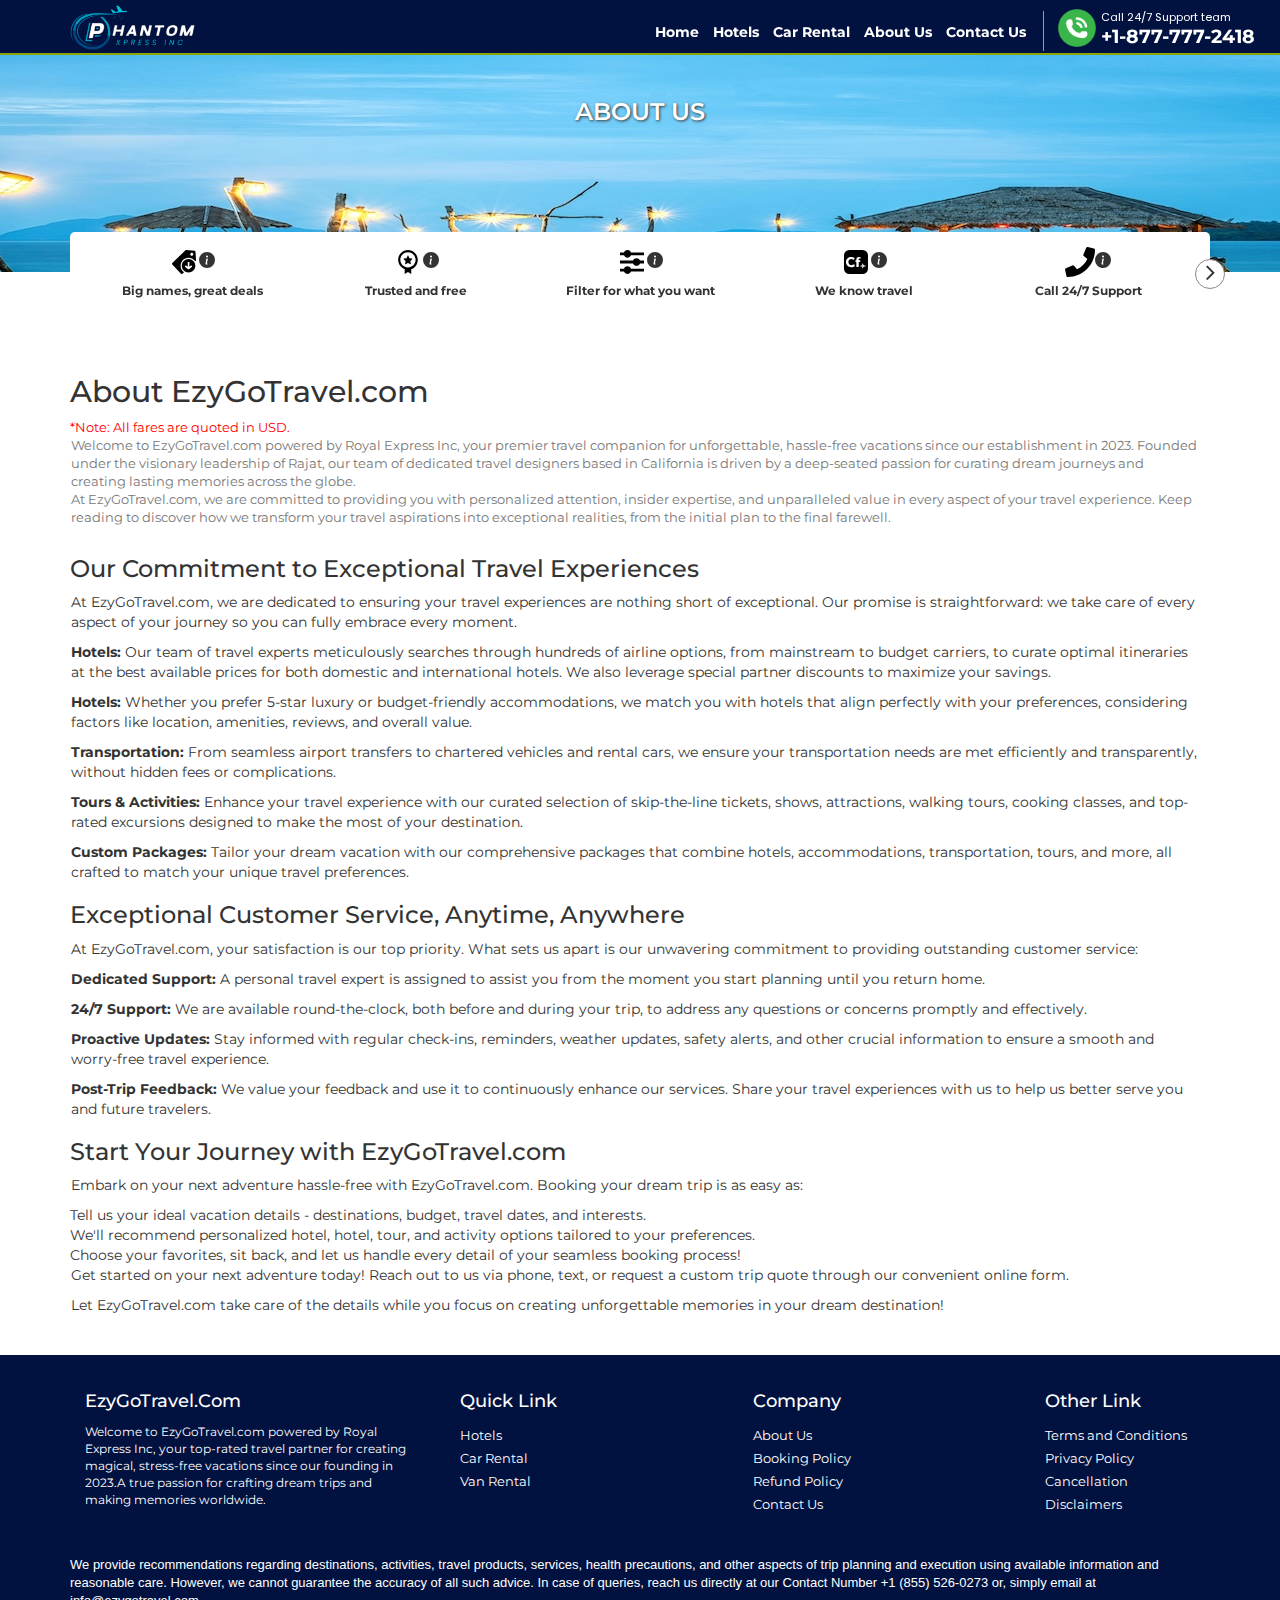
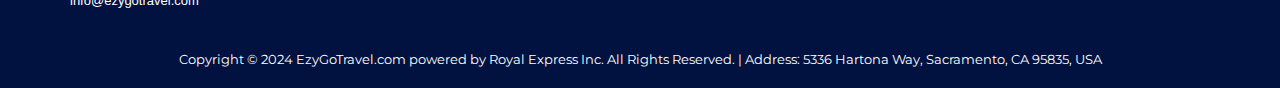
==== about-us.html @ 5467911b "Initial commit" ====
<!DOCTYPE html>
      <html lang="en" class="no-js">
        <head>
         <meta http-equiv="content-type" content="text/html;charset=ISO-8859-1"/>
            <title>About EzyGoTravel.com - Experience Our Story & Meet The Team</title>
            <meta name="keywords" content="EzyGoTravel.com about us, EzyGoTravel.com company story, meet EzyGoTravel.com team, EzyGoTravel.com travel company about">
<meta name="description" content="Learn all about EzyGoTravel.com's founding story and meet the passionate travel experts dedicated to finding you the best deals on hotels, hotels, rental cars, and more.">
<link rel="canonical" href="about-us.html">
            <link rel="manifest" href="resources/js/manifest/manifest.json" />
            <meta charset="utf-8">
            <meta http-equiv="X-UA-Compatible" content="IE=edge">
            <meta name="viewport" content="width=device-width, initial-scale=1, maximum-scale=1">
            <link rel="shortcut icon" href="resources/assets/cff-blue.png" type="image/x-icon" />
            <link rel="stylesheet" href="resources/style/standAlone/css/stylecde6.css%3F55888500.css" />
            <script src="resources/js/latest-jquery-3.6.0.js"></script>
            <script src="resources/js/latest-jquery-ui43d6.js%3Fv=1Dec2021"></script>
            <script src="resources/js/lib/jquery.validate.js"></script> 
            <script src="resources/js/lib/bootstrap.min.js"></script>
            <link href="https://maxcdn.bootstrapcdn.com/font-awesome/4.7.0/css/font-awesome.min.css" rel="stylesheet">
            <link rel="stylesheet" href="resources/style/standAlone/css/slick-theme0ef2.css%3F1Dec2021.css" />
            <script type="text/javascript" src="resources/js/slick_carousel.js"></script>
            <script type="text/javascript">
               $(document).ready(function(){
                   $(".travelerClose").click(function(){
                       $("#personOuter").removeClass("open");
                   })
               	$('.centerslider').slick({
               	  centerMode: true,
               	  centerPadding: '0px',
               	  slidesToShow: 3,
               	  responsive: [
               	    {
               	      breakpoint: 990,
               	      settings: {
               	        arrows: false,
               	        centerMode: true,
               	        centerPadding: '40px',
               	        slidesToShow: 2
               	      }
               	    },
               	    {
               	      breakpoint: 767,
               	      settings: {
               	        arrows: false,
               	        centerMode: true,
               	        centerPadding: '40px',
               	        slidesToShow: 1
               	      }
               	    }
               	  ]
               	});
               });
            </script>
            <script>
               $(document).ready(function() {
               	 $('.mobileMenu').click(function(){
               			$(this).toggleClass('active')
               			$('.menuBox').toggleClass('open')
               			$('.mobile-overlay').show();
               			$('.mobileMenuClose').addClass('active')
               			$('body').toggleClass('open-model')
               		});
               		$('.mobileMenuClose').click(function(){
               			$('.mobileMenu').removeClass('active');
               			$('.menuBox').removeClass('open')
               			$('.mobile-overlay').hide();
               			$('body').removeClass('open-model')
               		});
               	});		
            </script>
            <style> .header-section { background:none; } .review-promotion { display:none; } @media(max-width:1023px){.reviewsBox-slider { top:0;} } </style>
         </head>
         <input type="hidden" value="Normal" id="currentDevice"/>
         <body data-ng-app="Cffhome" class="homepage navbar-new">
            <div data-ng-controller="homeCtrl" class="homeCntr main" id="cffId"  >
               <!--Start : Heading Section-->
               <div class="navigation_block">
                  <script src="resources/js/local-cache.js" ></script>
				  <script>
					$(document).ready(function(){
						document.getElementById('tfnNumber').innerHTML="+1-877-777-2418";
						$("#toll-free-number").val("+1-877-777-2418");
					});
				</script>				 
                  <!--Bottom Call Strip Mobile-->
                  <div class="support-bottom-strip visible-xs">
                     <a href="javascript:void(0);" class="close_call_banner">X</a>
                     <a href="tel:+1-877-777-2418">
                        <span><img src="resources/assets/call-component-header5b71.gif%3Fv1002" /></span>
                        <div class="call-text">Save Time and get our best deals</div>
                        <div class="tele mx_tfn_deal">+1-877-777-2418</div>
                     </a>
                  </div>
                  <!--Start: Navigation-->
                  <div class="cookies-stripdiv hidden-lg hidden-md hidden-sm" style="display:none;">
                     <p>This website uses cookies to ensure you get the best experience. <a href="about-us.html#" id="cookies" target="_blank">Learn More</a> </p>
                     <span class="accept">Accept</span> 
                  </div>
                  <div class="top-callstrip-mobile visible-xs"> 
                     <a href="tel:+1-877-777-2418" id="toll-free-number"><img src="resources/assets/animation-call-white-icon.gif" /> Call Now: <span id='tfnNumber'></span></a>
                  </div>
                  <div class="component-navigation component-navigation-new">
                     <!-- Related profile Start here-->				 
                     <style>
                        .error_text{display:none;}
                        /*.capcha {
                        background: #E3EDFF;
                        color: #0C5DBA;
                        padding: 10px 7px;
                        font-size: 16px;
                        border-radius: 5px;
                        position: relative;
                        font-style: italic;
                        font-weight: 900;
                        letter-spacing: 5px;
                        outline-style: inset;
                        text-align: center;
                        padding-right: 29px;
                        }
                        */
                        .capcha{
                        background: #E3EDFF url(resources/assets/support/capchaimg.jpg) left top no-repeat;
                        color: #000;
                        padding: 10px 7px;
                        font-size: 20px;
                        border-radius: 5px;
                        position: relative;
                        font-style: italic;
                        font-weight: 900;
                        letter-spacing: 5px; 
                        text-align: center;
                        padding-right: 29px;
                        font-family: arial;
                        line-height: 20px;
                        }
                        .refresh-btn {
                        top: 8px;
                        width: 18px;
                        vertical-align: middle;
                        position: absolute;
                        right: 30px;
                        cursor: pointer;
                        z-index: 1;
                        }
                        .refresh-circul {
                        top: 8px;
                        width: 18px;
                        vertical-align: middle;
                        position: absolute;
                        right: 30px;
                        cursor: none;
                        z-index: 1;
                        }
                     </style>
                     <div class="container">
	<div class="row">
	   <div class="col-sm-12 component-header-nav">
		  <nav>
			 <a class="logo-cff pull-left" title="ezygotravel" href="index.html">ezygotravel</a>
			 <div class="navbar-collapse navbar-right" id="myNavbar">
				<!-- profile Menu end-->	
				<ul class="nav navbar-nav text-right hidden-xs">
				   <li class="hide-menu-ipad hidden-md"><a class="all-in-menu" href="index.html" ><strong>Home</strong></a></li>
				   <!--<li class="hide-menu-ipad hidden-md"><a class="all-in-menu" href="flights" ><strong>Hotels</strong></a></li>-->
				   <li class="hide-menu-ipad hidden-md"><a class="all-in-menu" href="hotels.html" ><strong>Hotels</strong></a></li>
				   <li class="hide-menu-ipad hidden-md"><a class="all-in-menu" href="car-rental.html" ><strong>Car Rental</strong></a></li>
				   <!--li class="hide-menu-ipad hidden-md"><a class="all-in-menu" href="contact-us"  ><strong>Customer Support</strong></a></li-->
				   <li class="hide-menu-ipad"><a class="all-in-menu" href="about-us.html" ><strong>About Us</strong></a></li>
				   <li class="hide-menu-ipad hidden-md"><a class="all-in-menu" href="contact-us.html" ><strong>Contact Us</strong></a></li>
				   <li class="seprater">
					  <a class="toll-free-number">
					  <img src="resources/assets/call-component-header5b71.gif%3Fv1002" alt=""  />
					  <span class="headercall_div">
					  <small class="hidden-xs call-us">Call 24/7 Support team</small>
					  <i class="fa fa-phone"></i>
					  <strong><span id="tfnNumber">+1-877-777-2418</span></strong>
					  </span>
					  </a>
				   </li>
				   <li class="hidden-lg hidden-md">
					  <a href="javascript:void(0);" class="mobileMenu"> <span></span> </a>
				   </li>
				</ul>
				<div class="visible-xs pull-right">
				   <a href="javascript:void(0);" class="mobileMenu"> <span></span> </a>
				</div>
				<script>
				   $(document).ready(function() {
					$(".dealClickMobile").click(function(){
					$(".submenuMobileLsit").slideToggle();
					$(this).toggleClass('active')
				   });
					 $(".submenuMobileLsit h4").click(function () {
					$(".submenuMobileLsit ul").slideUp('slow');
					$('.submenuMobileLsit h4').removeClass('active_lavel2');
					if (($(this).next(".submenuMobileLsit ul").css("display")) == "none") {
						$(this).next(".submenuMobileLsit ul").slideDown('slow');
						$(this).addClass('active_lavel2')
					}
					});
					});
				</script>
				<div class="menuBox" id="cffmobmenu">
				   <a href="javascript:void(0);" class="mobileMenu active mobileMenuClose visible-xs"> <span></span> </a>
				   <ul>
					  <ul>
					  <li><a class="all-in-menu" href="index.html"><strong>Home</strong></a></li>
						 <li><a class="all-in-menu" href="flights.html" ><strong>Hotels</strong></a></li>
				   <li><a class="all-in-menu" href="hotels.html" ><strong>Hotels</strong></a></li>
				   <li><a class="all-in-menu" href="car-rental.html" ><strong>Car Rental</strong></a></li>
					  <li><a class="all-in-menu" href="about-us.html"><strong>About Us</strong></a></li>
					  <li><a class="all-in-menu" href="contact-us.html"><strong>Contact Us</strong></a></li>
				   </ul>
				   </ul>
				</div>
			 </div>
		  </nav>
	   </div>
	</div>
 </div>
</div>                  <!--Start: Search panel-->
                  <!-- TFN Block Start here-->
                  <!--Start: Navigation-->
                  <div class="call_blockpopup">
                     <div class="container">
                        <div class="call_inner_popup">
                           <a href="tel:+1-916-993-0797 " class="close_popup">
                              <svg width="1em" height="1em" viewBox="0 0 16 16" class="bi bi-x" fill="currentColor" xmlns="http://www.w3.org/2000/svg">
                                 <path fill-rule="evenodd" d="M4.646 4.646a.5.5 0 0 1 .708 0L8 7.293l2.646-2.647a.5.5 0 0 1 .708.708L8.707 8l2.647 2.646a.5.5 0 0 1-.708.708L8 8.707l-2.646 2.647a.5.5 0 0 1-.708-.708L7.293 8 4.646 5.354a.5.5 0 0 1 0-.708z"/>
                              </svg>
                           </a>
                           <div class="font-14">Looking for our best deals?</div>
                           <img src="resources/assets/call-component-popup.gif" class="big-image" alt="" />
                           <a class="tfn_number" href="tel:+1-916-993-0797 " id="toll-free-number-header">
                              <svg width="1em" height="1em" style="position: relative;top: 3px;" viewBox="0 0 16 16" class="bi bi-telephone-fill" fill="currentColor" xmlns="http://www.w3.org/2000/svg">
                                 <path fill-rule="evenodd" d="M2.267.98a1.636 1.636 0 0 1 2.448.152l1.681 2.162c.309.396.418.913.296 1.4l-.513 2.053a.636.636 0 0 0 .167.604L8.65 9.654a.636.636 0 0 0 .604.167l2.052-.513a1.636 1.636 0 0 1 1.401.296l2.162 1.681c.777.604.849 1.753.153 2.448l-.97.97c-.693.693-1.73.998-2.697.658a17.47 17.47 0 0 1-6.571-4.144A17.47 17.47 0 0 1 .639 4.646c-.34-.967-.035-2.004.658-2.698l.97-.969z"/>
                              </svg>
                              <span id="tfnNumber"></span>
                           </a>
                           <div class="trustpilot">
                              <p>Our Customers love us!</p>
                           </div>
                        </div>
                     </div>
                  </div>
                  <script>
                     $(document).ready(function(){
                     	$(".toll-free-number").click(function(){
                     		$(".call_blockpopup").show();
                     	});
                     	$(".close_popup").click(function(){
                     		$(".call_blockpopup").hide();
                     	});
                     	$(document).on('click touch', function(event) {
                            if (!$(event.target).parents().addBack().is('.toll-free-number')) {
                                $('.call_blockpopup').hide();
                            }
                        });
                     	 $('.call_inner_popup').on('click touch', function(event) {
                            event.stopPropagation();
                        });
                     });
                  </script>
                  <div class="mobile-overlay"></div>
                  <script type="text/javascript">
                     $(document).ready(function() {
                         $('.close_call_banner').click(function() {
                             $('.support-bottom-strip').remove();
                         });
                     localStorage.removeItem('filterSelected');
                         localStorage.removeItem("seatMapShow");
                         localStorage.removeItem("allSeatSelected");	
                     });
                  </script>
                  <!--End : Navigation Section-->
               </div>
               <div class="home-header engineCarouselflights" style="min-height: 224px !important;">
                  <style>.uplift-homeblock p { display:inline-block !important; }</style>
                  <header class="component-header">
                     <!--Start : Navigation Section-->
                     <div class="header-section" style="min-height: 224px !important;">
                        <div id="searchEngine" class="header-background">
                           <div class="container">
                              <div class="home-caption">
                                 <div class="home-promotion">
                                    <span class="tagline">About Us</span>
                                    <!--div class="more-day">Welcome to EzyGoTravel.com, your top-rated travel partner for creating magical</div-->
                                 </div>
                                 <div class="home-promotion review-promotion ">
                                    <span class="tagline ">Book Now With Us</span>
                                 </div>
                              </div>
                           </div>						   
                        </div>
                     </div>
                  </header>
                  <!--bnpl Popup Start-->
                  <!--Pay Now Pay Later Popup Start-->
                  <div class="bnpl-div" style="display:none;" data-genuitec-lp-enabled="false" data-genuitec-file-id="wc1-777" data-genuitec-path="/ezygotravel/src/main/webapp/WEB-INF/views/flights/home/booknow-paylater-detail.jsp" data-genuitec-lp-enabled="false" data-genuitec-file-id="wc1-160" data-genuitec-path="index.html">
                     <div class="paynow-paylater-popup">
                        <div class="center-block">
                           <div class="outer">
                              <div class="inner know-more">
                                 <span class="close-btn bnplclose-btn">X</span>
                                 <div class="content text-center">
                                    <div class="paylater-txt">
                                       <img src="resources/assets/bnpl_logo6654.svg%3Fv1">
                                    </div>
                                    <h2>Introducing CFF Flexi Pay </h2>
                                    <p>
                                       You can pay just 50% of the total price and book your hotel tickets. Pay the remaining amount up to 72 hours before your hotel's departure. Booking a hotel has never been this convenient.
                                    </p>
                                    <p>
                                       Book with EzyGoTravel.com, <br />Book with ease!
                                    </p>
                                    <p class="terms-cond">
                                       <a href="about-us.html#">*Terms and Conditions</a>
                                    </p>
                                    <div class="btn-close bnplclose-btn">
                                       <button type="button">Close</button>
                                    </div>
                                 </div>
                              </div>
                           </div>
                        </div>
                     </div>
                  </div>
                  <!--Pay Now Pay Later Popup End-->
                  <script>
                     $(document).ready(function () {
                     $(".bnpl-details").click(function () {
                     $(".bnpl-div").show();
                     $("body").addClass("model-open")
                     });
                     $(".bnplclose-btn").click(function () {
                     $(".bnpl-div").hide();
                     $("body").removeClass("model-open")
                     });
                     });
                  </script>
               </div>
			   <!--bnpl Popup End-->
               <!--End : Heading Section-->
               <!--Reviews start -->
               <div class="container">
                  <div class="reviewsBox reviewsBox-slider">
                     <div class="reviewslider review-nome">
                        <div class="review-box">
                           <div class="logo-block">
							  <svg class="logo" viewBox="0 0 200 200" width="30px" height="30px" xmlns="http://www.w3.org/2000/svg" role="img"><path d="M130.44 169.197c-24.86 0-45-20.141-45-44.996s20.14-45.004 45-45.004c24.852 0 45 20.149 45 45.004s-20.148 44.996-45 44.996zm25-39.245l-6.898-8.278l-12.714 10.595V99.234h-10.775v33.035l-12.714-10.595l-6.898 8.278c22.763 18.969 22.233 19.208 25 19.208c2.735 0 2.187-.198 24.999-19.208zm-3.564-71.164c-5.59 0-10.13-4.564-10.13-10.194c0-5.638 4.54-10.202 10.13-10.202c5.59 0 10.13 4.564 10.13 10.202c0 5.63-4.54 10.194-10.13 10.194zm24.784-26.91c-.337-3.277-2.721-5.78-5.959-6.254l-55.065-5.622c-2.023-.047-4.069.734-5.52 2.132l-87.932 85.027c-2.689 2.598-2.979 6.886-.4 9.594l58.405 61.259c2.58 2.708 6.845 2.59 9.526-.008l10.467-10.123a53.305 53.305 0 0 1-22.62-43.682c0-29.414 23.671-53.26 52.877-53.26c18.723 0 35.181 9.807 44.574 24.597l2.642-2.55c1.451-1.406 2.305-3.427 2.344-5.472l-3.339-55.638z"></path></svg>
                              <div class="reviews_tooltip">
                                 <svg xmlns="http://www.w3.org/2000/svg" width="16" height="16" fill="currentColor" class="bi bi-info-circle-fill" viewBox="0 0 16 16">
  <path d="M8 16A8 8 0 1 0 8 0a8 8 0 0 0 0 16zm.93-9.412-1 4.705c-.07.34.029.533.304.533.194 0 .487-.07.686-.246l-.088.416c-.287.346-.92.598-1.465.598-.703 0-1.002-.422-.808-1.319l.738-3.468c.064-.293.006-.399-.287-.47l-.451-.081.082-.381 2.29-.287zM8 5.5a1 1 0 1 1 0-2 1 1 0 0 1 0 2z"/>
</svg> 
                                 <div class="tooltipBox">
                                    This rating is as of 10/09/2023
                                 </div>
                              </div>
                           </div>
                           <!--div class="ratings-block"><span class="star-rating"><img src="resources/assets/trustpilot/stars-4.5.svg"></span> (4.5)</div-->
                           <div class="review-txt"><b>Big names, great deals</b></div>
                        </div>
                        <div class="review-box">
                           <div class="logo-block">
                              <svg class="logo" viewBox="0 0 200 200" width="30px" height="30px" xmlns="http://www.w3.org/2000/svg" role="img"><path fill-rule="evenodd" clip-rule="evenodd" d="M99.828 20.379c36.15 0 65.455 29.305 65.455 65.455c0 28.827-18.636 53.302-44.517 62.034l.887-.303l.003 32.814l-21.818-14.545l-21.818 14.545l-.01-32.819l-.257-.088c-25.288-9.058-43.379-33.235-43.379-61.639c0-36.149 29.305-65.454 65.454-65.454zm0 14.545c-28.116 0-50.909 22.793-50.909 50.909s22.793 50.909 50.909 50.909s50.909-22.793 50.909-50.909s-22.792-50.909-50.909-50.909zM97.87 58.012c.706-1.505 2.601-1.672 3.572-.502l.317.502l7.323 15.534a2.15 2.15 0 001.11 1.098l.508.149l16.377 2.495c1.584.241 2.317 2.117 1.517 3.443l-.325.418l-11.779 12.088a2.242 2.242 0 00-.647 1.437l.022.553l2.81 17.048c.258 1.674-1.243 2.98-2.712 2.556l-.438-.18l-14.646-8.049a2.033 2.033 0 00-1.525-.2l-.49.2l-14.646 8.049c-1.445.81-3.124-.295-3.183-1.886l.033-.49l2.782-17.048a2.352 2.352 0 00-.295-1.554l-.329-.436l-11.837-12.088c-1.15-1.176-.69-3.146.697-3.723l.495-.138l16.377-2.495a2.24 2.24 0 001.329-.794l.289-.454l7.294-15.533z"></path></svg>
                              <div class="reviews_tooltip">
                                 <svg xmlns="http://www.w3.org/2000/svg" width="16" height="16" fill="currentColor" class="bi bi-info-circle-fill" viewBox="0 0 16 16">
  <path d="M8 16A8 8 0 1 0 8 0a8 8 0 0 0 0 16zm.93-9.412-1 4.705c-.07.34.029.533.304.533.194 0 .487-.07.686-.246l-.088.416c-.287.346-.92.598-1.465.598-.703 0-1.002-.422-.808-1.319l.738-3.468c.064-.293.006-.399-.287-.47l-.451-.081.082-.381 2.29-.287zM8 5.5a1 1 0 1 1 0-2 1 1 0 0 1 0 2z"/>
</svg>
                                 <div class="tooltipBox">
                                    This rating is as of 10/09/2023
                                 </div>
                              </div>
                           </div>
                           <!--div class="ratings-block"><span class="sitejebber"><span class="fill" style="width:90%;"></span></span>  (4.7)</div-->
                           <div class="review-txt"><b>Trusted and free</b></div>
                        </div>
                        <div class="review-box">
                           <div class="logo-block">
                              <svg class="logo" viewBox="0 0 200 200" width="30px" height="30px" xmlns="http://www.w3.org/2000/svg" role="img"><path d="M93.233 144.755H180v19.076H93.166c-8.55 20.912-37.916 20.892-46.458 0H20v-19.076h26.64c8.456-21.117 38.128-21.14 46.593 0zm-.033-108.5c-8.505-21.019-38.023-21.016-46.526 0H20v19.076h26.674c8.505 21.018 38.022 21.014 46.525 0H180V36.255H93.2zm13.6 54.207H20v19.076h86.8c8.505 21.019 38.023 21.016 46.526 0H180V90.462h-26.674c-8.504-21.019-38.022-21.016-46.526 0z"></path></svg>
                              <div class="reviews_tooltip">
                                 <svg xmlns="http://www.w3.org/2000/svg" width="16" height="16" fill="currentColor" class="bi bi-info-circle-fill" viewBox="0 0 16 16">
  <path d="M8 16A8 8 0 1 0 8 0a8 8 0 0 0 0 16zm.93-9.412-1 4.705c-.07.34.029.533.304.533.194 0 .487-.07.686-.246l-.088.416c-.287.346-.92.598-1.465.598-.703 0-1.002-.422-.808-1.319l.738-3.468c.064-.293.006-.399-.287-.47l-.451-.081.082-.381 2.29-.287zM8 5.5a1 1 0 1 1 0-2 1 1 0 0 1 0 2z"/>
</svg> 
                                 <div class="tooltipBox">
                                    This rating is as of 10/09/2023
                                 </div>
                              </div>
                           </div>
                           <div class="review-txt"><b>Filter for what you want</b></div>
                        </div>
                        <!--Reseller Ratings Start--> 
                        <div class="review-box">
                           <div class="logo-block">
                              <svg class="logo" viewBox="0 0 200 200" width="30px" height="30px" xmlns="http://www.w3.org/2000/svg" role="img"><path d="M144.2 19.92H55.48a35.51 35.51 0 00-35.56 35.56v88.82a35.57 35.57 0 0035.56 35.56h88.82a35.57 35.57 0 0035.56-35.56V55.48a35.66 35.66 0 00-35.66-35.56zM68.27 135.11c-19.58 0-35-13-35-34.47s15.59-34.47 35-34.47c13.69 0 21.18 5.7 22.88 7.6l-4.8 13c-1.3-1.6-8.39-7-17.18-7c-11.29 0-20 7.59-20 20.68s9.11 20.55 20 20.55c8.29 0 14.28-3.3 18-7.09l5.2 12.18c-3.37 3.42-10.51 9.02-24.1 9.02zm61-57a18.92 18.92 0 00-5.49-.9c-4.5 0-5.7 2.6-5.7 6.2v5.39h10.29v11.69h-10.25v33.37h-15.58v-33.32h-6.1V88.85h6.1v-5.09c0-4.9 1-9.4 3.79-12.49s7.5-5.1 13.59-5.1a40.74 40.74 0 0110.19 1.3zm36.26 48.45a2.28 2.28 0 01-1.49 1.8a16.16 16.16 0 01-5.8 1.1h-5.09L143.1 142.4a1.19 1.19 0 01-.9.5h-1.9a.74.74 0 01-.7-1l4.5-12.29l-7.5-.5l-2.39 3.5a1.71 1.71 0 01-1.3.7h-1.4a.64.64 0 01-.6-.9l1.7-5.9l-1.8-5.79a.69.69 0 01.6-.9h1.4a1.46 1.46 0 011.3.7l2.49 3.5l7.5-.5l-4.7-12.19a.74.74 0 01.7-1h1.9a1.27 1.27 0 01.9.4l10.29 12.69h5.09a17 17 0 015.9 1a2 2 0 011.39 2.19z"></path></svg>
                              <div class="reviews_tooltip">
                                 <svg xmlns="http://www.w3.org/2000/svg" width="16" height="16" fill="currentColor" class="bi bi-info-circle-fill" viewBox="0 0 16 16">
  <path d="M8 16A8 8 0 1 0 8 0a8 8 0 0 0 0 16zm.93-9.412-1 4.705c-.07.34.029.533.304.533.194 0 .487-.07.686-.246l-.088.416c-.287.346-.92.598-1.465.598-.703 0-1.002-.422-.808-1.319l.738-3.468c.064-.293.006-.399-.287-.47l-.451-.081.082-.381 2.29-.287zM8 5.5a1 1 0 1 1 0-2 1 1 0 0 1 0 2z"/>
</svg> 
                                 <div class="tooltipBox">
                                    This rating is as of 10/09/2023
                                 </div>
                              </div>
                           </div>
                           <div class="review-txt"><b>We know travel</b></div>
                        </div>
                        <!--Reseller Ratings End-->
                        <div class="review-box">
                           <div class="logo-block">
                              <svg aria-hidden="true" focusable="false" width="30px" height="30px" class="logo" xmlns="http://www.w3.org/2000/svg" viewBox="0 0 512 512" width="1em" height="1em"><!-- Font Awesome Free 5.15.1 by @fontawesome - https://fontawesome.com License - https://fontawesome.com/license/free (Icons: CC BY 4.0, Fonts: SIL OFL 1.1, Code: MIT License) --><path d="M493.4 24.6l-104-24c-11.3-2.6-22.9 3.3-27.5 13.9l-48 112c-4.2 9.8-1.4 21.3 6.9 28l60.6 49.6c-36 76.7-98.9 140.5-177.2 177.2l-49.6-60.6c-6.8-8.3-18.2-11.1-28-6.9l-112 48C3.9 366.5-2 378.1.6 389.4l24 104C27.1 504.2 36.7 512 48 512c256.1 0 464-207.5 464-464 0-11.2-7.7-20.9-18.6-23.4z"/></svg>
                              <div class="reviews_tooltip">
                                <svg xmlns="http://www.w3.org/2000/svg" width="16" height="16" fill="currentColor" class="bi bi-info-circle-fill" viewBox="0 0 16 16">
  <path d="M8 16A8 8 0 1 0 8 0a8 8 0 0 0 0 16zm.93-9.412-1 4.705c-.07.34.029.533.304.533.194 0 .487-.07.686-.246l-.088.416c-.287.346-.92.598-1.465.598-.703 0-1.002-.422-.808-1.319l.738-3.468c.064-.293.006-.399-.287-.47l-.451-.081.082-.381 2.29-.287zM8 5.5a1 1 0 1 1 0-2 1 1 0 0 1 0 2z"/>
</svg>
                                 <div class="tooltipBox">
                                    This rating is as of 10/09/2023
                                 </div>
                              </div>
                           </div>
                           <div class="review-txt"><b>Call 24/7 Support</b></div>
                        </div>
                        <div class="review-box">
                           <div class="logo-block">
                              <svg xmlns="http://www.w3.org/2000/svg" width="30px" height="30px" fill="currentColor" class="logo" viewBox="0 0 16 16">
							  <path d="M3 0a1 1 0 0 0-1 1v14a1 1 0 0 0 1 1h3v-3.5a.5.5 0 0 1 .5-.5h3a.5.5 0 0 1 .5.5V16h3a1 1 0 0 0 1-1V1a1 1 0 0 0-1-1H3Zm1 2.5a.5.5 0 0 1 .5-.5h1a.5.5 0 0 1 .5.5v1a.5.5 0 0 1-.5.5h-1a.5.5 0 0 1-.5-.5v-1Zm3 0a.5.5 0 0 1 .5-.5h1a.5.5 0 0 1 .5.5v1a.5.5 0 0 1-.5.5h-1a.5.5 0 0 1-.5-.5v-1Zm3.5-.5h1a.5.5 0 0 1 .5.5v1a.5.5 0 0 1-.5.5h-1a.5.5 0 0 1-.5-.5v-1a.5.5 0 0 1 .5-.5ZM4 5.5a.5.5 0 0 1 .5-.5h1a.5.5 0 0 1 .5.5v1a.5.5 0 0 1-.5.5h-1a.5.5 0 0 1-.5-.5v-1ZM7.5 5h1a.5.5 0 0 1 .5.5v1a.5.5 0 0 1-.5.5h-1a.5.5 0 0 1-.5-.5v-1a.5.5 0 0 1 .5-.5Zm2.5.5a.5.5 0 0 1 .5-.5h1a.5.5 0 0 1 .5.5v1a.5.5 0 0 1-.5.5h-1a.5.5 0 0 1-.5-.5v-1ZM4.5 8h1a.5.5 0 0 1 .5.5v1a.5.5 0 0 1-.5.5h-1a.5.5 0 0 1-.5-.5v-1a.5.5 0 0 1 .5-.5Zm2.5.5a.5.5 0 0 1 .5-.5h1a.5.5 0 0 1 .5.5v1a.5.5 0 0 1-.5.5h-1a.5.5 0 0 1-.5-.5v-1Zm3.5-.5h1a.5.5 0 0 1 .5.5v1a.5.5 0 0 1-.5.5h-1a.5.5 0 0 1-.5-.5v-1a.5.5 0 0 1 .5-.5Z"/>
							</svg>
                              <div class="reviews_tooltip">
                                 <svg xmlns="http://www.w3.org/2000/svg" width="16" height="16" fill="currentColor" class="bi bi-info-circle-fill" viewBox="0 0 16 16">
  <path d="M8 16A8 8 0 1 0 8 0a8 8 0 0 0 0 16zm.93-9.412-1 4.705c-.07.34.029.533.304.533.194 0 .487-.07.686-.246l-.088.416c-.287.346-.92.598-1.465.598-.703 0-1.002-.422-.808-1.319l.738-3.468c.064-.293.006-.399-.287-.47l-.451-.081.082-.381 2.29-.287zM8 5.5a1 1 0 1 1 0-2 1 1 0 0 1 0 2z"/>
</svg> 
                                 <div class="tooltipBox">
                                    This rating is as of 10/09/2023 
                                 </div>
                              </div>
                           </div>
                           <div class="review-txt"><b>Best Hotel deals</b></div>
                        </div>
						<div class="review-box">
                           <div class="logo-block">
                              <svg xmlns="http://www.w3.org/2000/svg" width="30px" height="30px" fill="currentColor" class="bi bi-car-front-fill" viewBox="0 0 16 16">
							  <path d="M2.52 3.515A2.5 2.5 0 0 1 4.82 2h6.362c1 0 1.904.596 2.298 1.515l.792 1.848c.075.175.21.319.38.404.5.25.855.715.965 1.262l.335 1.679c.033.161.049.325.049.49v.413c0 .814-.39 1.543-1 1.997V13.5a.5.5 0 0 1-.5.5h-2a.5.5 0 0 1-.5-.5v-1.338c-1.292.048-2.745.088-4 .088s-2.708-.04-4-.088V13.5a.5.5 0 0 1-.5.5h-2a.5.5 0 0 1-.5-.5v-1.892c-.61-.454-1-1.183-1-1.997v-.413a2.5 2.5 0 0 1 .049-.49l.335-1.68c.11-.546.465-1.012.964-1.261a.807.807 0 0 0 .381-.404l.792-1.848ZM3 10a1 1 0 1 0 0-2 1 1 0 0 0 0 2Zm10 0a1 1 0 1 0 0-2 1 1 0 0 0 0 2ZM6 8a1 1 0 0 0 0 2h4a1 1 0 1 0 0-2H6ZM2.906 5.189a.51.51 0 0 0 .497.731c.91-.073 3.35-.17 4.597-.17 1.247 0 3.688.097 4.597.17a.51.51 0 0 0 .497-.731l-.956-1.913A.5.5 0 0 0 11.691 3H4.309a.5.5 0 0 0-.447.276L2.906 5.19Z"/>
							</svg>
                              <div class="reviews_tooltip">
                                 <svg xmlns="http://www.w3.org/2000/svg" width="16" height="16" fill="currentColor" class="bi bi-info-circle-fill" viewBox="0 0 16 16">
  <path d="M8 16A8 8 0 1 0 8 0a8 8 0 0 0 0 16zm.93-9.412-1 4.705c-.07.34.029.533.304.533.194 0 .487-.07.686-.246l-.088.416c-.287.346-.92.598-1.465.598-.703 0-1.002-.422-.808-1.319l.738-3.468c.064-.293.006-.399-.287-.47l-.451-.081.082-.381 2.29-.287zM8 5.5a1 1 0 1 1 0-2 1 1 0 0 1 0 2z"/>
</svg> 
                                 <div class="tooltipBox">
                                    This rating is as of 10/09/2023 
                                 </div>
                              </div>
                           </div>
                           <div class="review-txt"><b>Flexible Car rentals deals</b></div>
                        </div>
                     </div>
                  </div>
               </div>
               <!-- Reviews end -->
               <!-- Car deal slider start here -->
               <!-- Car deal slider end here -->
<div class="container">
<div class="row">
 <div class="col-sm-12">
      <h2 >About EzyGoTravel.com </h2>
	<p class="deal-text"> 
	<div class="deal-text">
	   <div style="color:red;">*Note: All fares are quoted in USD.</div>
	   <p class="light-gray">Welcome to EzyGoTravel.com powered by Royal Express Inc, your premier travel companion for unforgettable, hassle-free vacations since our establishment in 2023. Founded under the visionary leadership of Rajat, our team of dedicated travel designers based in California is driven by a deep-seated passion for curating dream journeys and creating lasting memories across the globe.
<br/>At EzyGoTravel.com, we are committed to providing you with personalized attention, insider expertise, and unparalleled value in every aspect of your travel experience. Keep reading to discover how we transform your travel aspirations into exceptional realities, from the initial plan to the final farewell.
</p>
	</div>
	<style type="text/css">
	   .component-citypages p.light-gray { font-size: 13px; color: #959595; line-height:18px; }
	   .component-citypages p.light-gray a { color: #959595; }
	</style>
	</p>
 </div>
</div>
</div>
<div class="container">
<div class="row">
 <div class="col-sm-12 home_text_small">
 <h3>Our Commitment to Exceptional Travel Experiences</h3>
<p>At EzyGoTravel.com, we are dedicated to ensuring your travel experiences are nothing short of exceptional. Our promise is straightforward: we take care of every aspect of your journey so you can fully embrace every moment.</p>

<p><b>Hotels:</b> Our team of travel experts meticulously searches through hundreds of airline options, from mainstream to budget carriers, to curate optimal itineraries at the best available prices for both domestic and international hotels. We also leverage special partner discounts to maximize your savings.</p>

<p><b>Hotels:</b> Whether you prefer 5-star luxury or budget-friendly accommodations, we match you with hotels that align perfectly with your preferences, considering factors like location, amenities, reviews, and overall value.</p>

<p><b>Transportation:</b> From seamless airport transfers to chartered vehicles and rental cars, we ensure your transportation needs are met efficiently and transparently, without hidden fees or complications.</p>

<p><b>Tours & Activities:</b> Enhance your travel experience with our curated selection of skip-the-line tickets, shows, attractions, walking tours, cooking classes, and top-rated excursions designed to make the most of your destination.</p>

<p><b>Custom Packages:</b> Tailor your dream vacation with our comprehensive packages that combine hotels, accommodations, transportation, tours, and more, all crafted to match your unique travel preferences.</p>

<h3>Exceptional Customer Service, Anytime, Anywhere</h3>

<p>At EzyGoTravel.com, your satisfaction is our top priority. What sets us apart is our unwavering commitment to providing outstanding customer service:</p>

<p><b>Dedicated Support:</b> A personal travel expert is assigned to assist you from the moment you start planning until you return home.</p>

<p><b>24/7 Support:</b> We are available round-the-clock, both before and during your trip, to address any questions or concerns promptly and effectively.</p>

<p><b>Proactive Updates:</b> Stay informed with regular check-ins, reminders, weather updates, safety alerts, and other crucial information to ensure a smooth and worry-free travel experience.</p>

<p><b>Post-Trip Feedback:</b> We value your feedback and use it to continuously enhance our services. Share your travel experiences with us to help us better serve you and future travelers.</p>

<h3>Start Your Journey with EzyGoTravel.com</h3>

<p>Embark on your next adventure hassle-free with EzyGoTravel.com. Booking your dream trip is as easy as:</p>

<ul>
    <li>Tell us your ideal vacation details - destinations, budget, travel dates, and interests.</li>
    <li>We'll recommend personalized hotel, hotel, tour, and activity options tailored to your preferences.</li>
    <li>Choose your favorites, sit back, and let us handle every detail of your seamless booking process!</li>
</ul>

<p>Get started on your next adventure today! Reach out to us via phone, text, or request a custom trip quote through our convenient online form.</p>

<p>Let EzyGoTravel.com take care of the details while you focus on creating unforgettable memories in your dream destination!</p>

 </div>
</div>
</div>
<!--Start : Component Footer-->
<footer class="component-footer bg-home subscribe_page">
<div class="container">
 <div class="foot-links" id="foot-links">
	<div class="row">
		  <div class="col-sm-6 col-md-4 col-xs-12 block">
		  <div class="footer-heading">&nbsp;&nbsp;&nbsp;EzyGoTravel.com</div>
		  <div class="col-xs-12 terms inputSet33">
			  <div class="terms">Welcome to EzyGoTravel.com powered by Royal Express Inc, your top-rated travel partner for creating magical, stress-free vacations since our founding in 2023.A true passion for crafting dream trips and making memories worldwide.</div>
		   </div>			
	   </div>
	   <div class="col-sm-3 col-md-3 col-xs-6 block ">
		  <div class="footer-heading">Quick Link </div>
		  <ul class="list-group">
			 <li class="list-group-item">
				<a href="hotels.html">Hotels</a>
			 </li>
			 <li class="list-group-item">
				<a href="car-rental.html">Car Rental</a>
			 </li> 
			 <!--<li class="list-group-item">
				<a href="flights">Hotel</a>
			 </li>-->
			 <li class="list-group-item">
				<a href="van-rental.html">Van Rental</a>
			 </li>
		  </ul>			  
	   </div>
	   <div class="col-sm-3 col-md-3 col-xs-6 block hidden-xs hidden-sm ">
		  <div class="footer-heading">Company</div>
		 <ul class="list-group">
		         <li class="list-group-item">
				<a href="about-us.html">About Us</a>
			 </li>
			  <li class="list-group-item">
				<a href="booking-policy.html">Booking Policy</a>
			 </li>
			 <li class="list-group-item">
				<a href="refund-policy.html">Refund Policy</a>
			 </li>
			  <li class="list-group-item">
				<a href="contact-us.html">Contact Us</a>
			 </li>
		  </ul>
	   </div>
	   <div class="col-md-2 col-sm-3 col-xs-6 block">
		  <div class="footer-heading">Other Link</div>
		  <ul class="list-group">
		      <li class="list-group-item">
				<a href="terms-and-conditions.html">Terms and Conditions</a>
			 </li>
		    <li class="list-group-item">
				<a href="privacy-policy.html">Privacy Policy</a>
			 </li>
			 <li class="list-group-item">
				<a href="cancellation.html">Cancellation</a>
			 </li>
			 <li class="list-group-item">
				<a href="disclaimers.html">Disclaimers</a>
			 </li>
		  </ul>
	   </div>			 
	</div>
 </div>
</div>
<!--Start : Navigation Section-->
<div class="container">
 <!-- disclaimer here -->
 <div class="row">
	<div class="col-xs-12">
	   <div class="component-footer-content static-tfnc">We provide recommendations regarding destinations, activities, travel products, services, health precautions, and other aspects of trip planning and execution using available information and reasonable care. However, we cannot guarantee the accuracy of all such advice. In case of queries, reach us directly at our Contact Number
		  <span class="c-dynamic-tfn"> 
		  <a href="tel:+1 (530) 566-6570" id="tfn-footer-bottom" class="red"><span id="tfnNumber">+1 (855) 526-0273</span></a>
		  </span>
		  <span class="c-static-tfn" style="display:none;"><a href="tel:" class="red"></a></span> or, simply email at <a href="mailto:info@ezygotravel.com"><span class="__cf_email__" data-cfemail="#">info@ezygotravel.com</span></a> 
	   </div>
	</div>
 </div>
 <!-- copyright  here -->
 <div class="row">
	<div class="col-xs-12">
	   <address class="copyright">
		  Copyright &copy; 2024 EzyGoTravel.com powered by Royal Express Inc. All Rights Reserved.  |  Address: 5336 Hartona Way, Sacramento, CA 95835, USA
	   </address>
	</div>
 </div>
</div>
<!-- Cookies Block Start here -->
<script data-cfasync="false" src="https://ezygotravel.com/cdn-cgi/scripts/5c5dd728/cloudflare-static/email-decode.min.js"></script>
<!-- DigiCert Seal Code --> 
<script type="text/javascript">
 var __dcid = __dcid || []; __dcid.push({ "cid": "DigiCertClickID_-ybGEPBr", "tag": "-ybGEPBr" }); (function () { var cid = document.createElement("script"); cid.async = true; cid.src = "../seal.digicert.com/seals/cascade/seal.min.js"; var s = document.getElementsByTagName("script"); var ls = s[(s.length - 1)]; ls.parentNode.insertBefore(cid, ls.nextSibling); }());
</script>
<!--End : Navigation Section-->
</footer>               <script>
                  document.documentElement.classList.add('cooke');
                       const showMsg = localStorage.getItem('showMsg');
                       if(showMsg !== 'false'){
                             $('.cookies-stripdiv').show();
                       }
                       $('.accept').on('click', function(){
                             $('.cookies-stripdiv').fadeOut('slow');
                         localStorage.setItem('showMsg', 'false');
                       });
               </script>
               <!--Cookies Block End here -->
               <script>
                  var init = function () {
                      var stickyFix = function () {
                          var headrSticky = $('.component-navigation'),
                              scroll = $(window).scrollTop();
                          if (scroll > 87) {
                              headrSticky.addClass('fixed');
                          } else {
                              headrSticky.removeClass('fixed');
                          }
                      }
                      $(window).scroll(function () {
                          stickyFix();
                      });
                      var winResize = function () {
                          var search = $(".component-search-engine");
                          if ($(window).width() <= 768) {
                              search.removeClass('search-panel').addClass('search-panel-xs');
                          } else {
                              search.removeClass('search-panel-xs').addClass('search-panel');
                          }
                      };
                      $(window).on("load", function (e) {
                          winResize();
                      });
                      $(window).resize(function () {
                          winResize();
                      });
                      var travelerFun = function () {
                          $('.travelerOpen').on('hide.bs.dropdown', function (e) {
                              e.preventDefault();
                          });
                          $('.travelerClose').on('click', function () {
                              $(this).parent().parent().parent().removeClass('open');
                          });
                      }
                      travelerFun();
                  }
                  init();
               </script>
               <script type="text/javascript" src="resources/js/angular.js"></script>
               <script type="text/javascript" src="resources/js/angular/angular-local-storage.min.js"></script>
               <script src="resources/js/home_indexe27a.js%3F01092023ngyddatgrtgrtdaddd2rer023"></script> 
               <script src="resources/js/lib/moment.min.js"></script> 
               <script type="text/javascript" src="resources/js/custom-slider-home0cbc.js%3Fv13072022"></script>	
               <script >
                  $(document).ready(function(){
                  	 $('#domestic-dealbutton').click(function(){
                  			$('#domestic-deal').css("bottom", "0");
                  			$('#international-deal').css("bottom", "-200%");
                  		 });
                  		 $('#international-dealbutton').click(function(){
                  			$('#international-deal').css("bottom", "0");
                  			$('#domestic-deal').css("bottom", "-200%");
                  		 });
                  	 });
               </script>
            </div>
            <script type="text/javascript">
               $(document).ready(function () {
               	$('.reviewslider').slick({
               		slidesToShow: 5,
               		infinite: false,
               		responsive: [
               			{
               				breakpoint: 990,
               				settings: {
               					infinite: false,
               					slidesToShow: 4
               				}
               			},
               			{
               				breakpoint: 767,
               				settings: {
               					infinite: false,
               					slidesToShow: 2
               				}
               			}
               		]
               	});
               });
            </script>			
         </body>
      </html>
      <script>
         jQuery(function($) {   
         var arr = [];
         $.getJSON('resources/js/airport.json', function(data) {
         $.each(data, function(key, value) {
         var codes = value.substring(0,3);
          if ($.inArray(value, arr) === -1) {
              arr.push(value);
          } })  });
         $("#location").autocomplete({
         source: function( request, response ) {
         var stringLength = $.ui.autocomplete.escapeRegex( request.term ).length;
          var matcher = new RegExp( "^" + $.ui.autocomplete.escapeRegex( request.term ), "i" );
         var matcher2 = new RegExp( $.ui.autocomplete.escapeRegex( request.term )+"+", "i" );
         var isData = 1;
               response( $.grep( arr, function( item ){
         if(stringLength<=3)
         {
         if(matcher.test( item ))
         {
          isData = 22;
         }
           return matcher.test( item );   
         }
         else
         {
         if(matcher2.test( item ))
         {
         isData = 22;
         }
         return matcher2.test( item ); 
         }}) );
         if(stringLength==3 && isData == 1 )
         {
         response( $.grep( arr, function( item ){     
         return matcher2.test( item );  
               }) );
         }
         },
         minLength: 1,
         });
         $("#location2").autocomplete({
              source: function( request, response ) {
         var stringLength = $.ui.autocomplete.escapeRegex( request.term ).length;
                 var matcher = new RegExp( "^" + $.ui.autocomplete.escapeRegex( request.term ), "i" );
         var matcher2 = new RegExp( $.ui.autocomplete.escapeRegex( request.term )+"+", "i" );
         var isData = 1;
               response( $.grep( arr, function( item ){
         if(stringLength<=3)
         {
         if(matcher.test( item ))
         {
          isData = 22;
         }
         return matcher.test( item );
         }
         else
         {
         if(matcher2.test( item ))
         {
         isData = 22;
         }
         return matcher2.test( item ); 
         }
               }) );
         if(stringLength==3 && isData == 1 )
         {
         response( $.grep( arr, function( item ){  
          return matcher2.test( item );
            }) );
         }
         },
         minLength: 1,
         });
         });
      </script>
      <script>
         function close_btn(id) {
             var array = id.split("_");
             var content = array[0];
             document.getElementById(content).value = '';
             document.getElementById(id).style.display = 'none';
             var label_id = content + '_label';
             if (content == 'location') {
                 $('#' + label_id).html('City Name');
                 $("#location").attr("placeholder", "Airport");   
             } else if (content == 'location2') {
                 $('#' + label_id).html('City Name');
                 $("#location2").attr("placeholder", "Airport");   
             }   
         }
      </script>
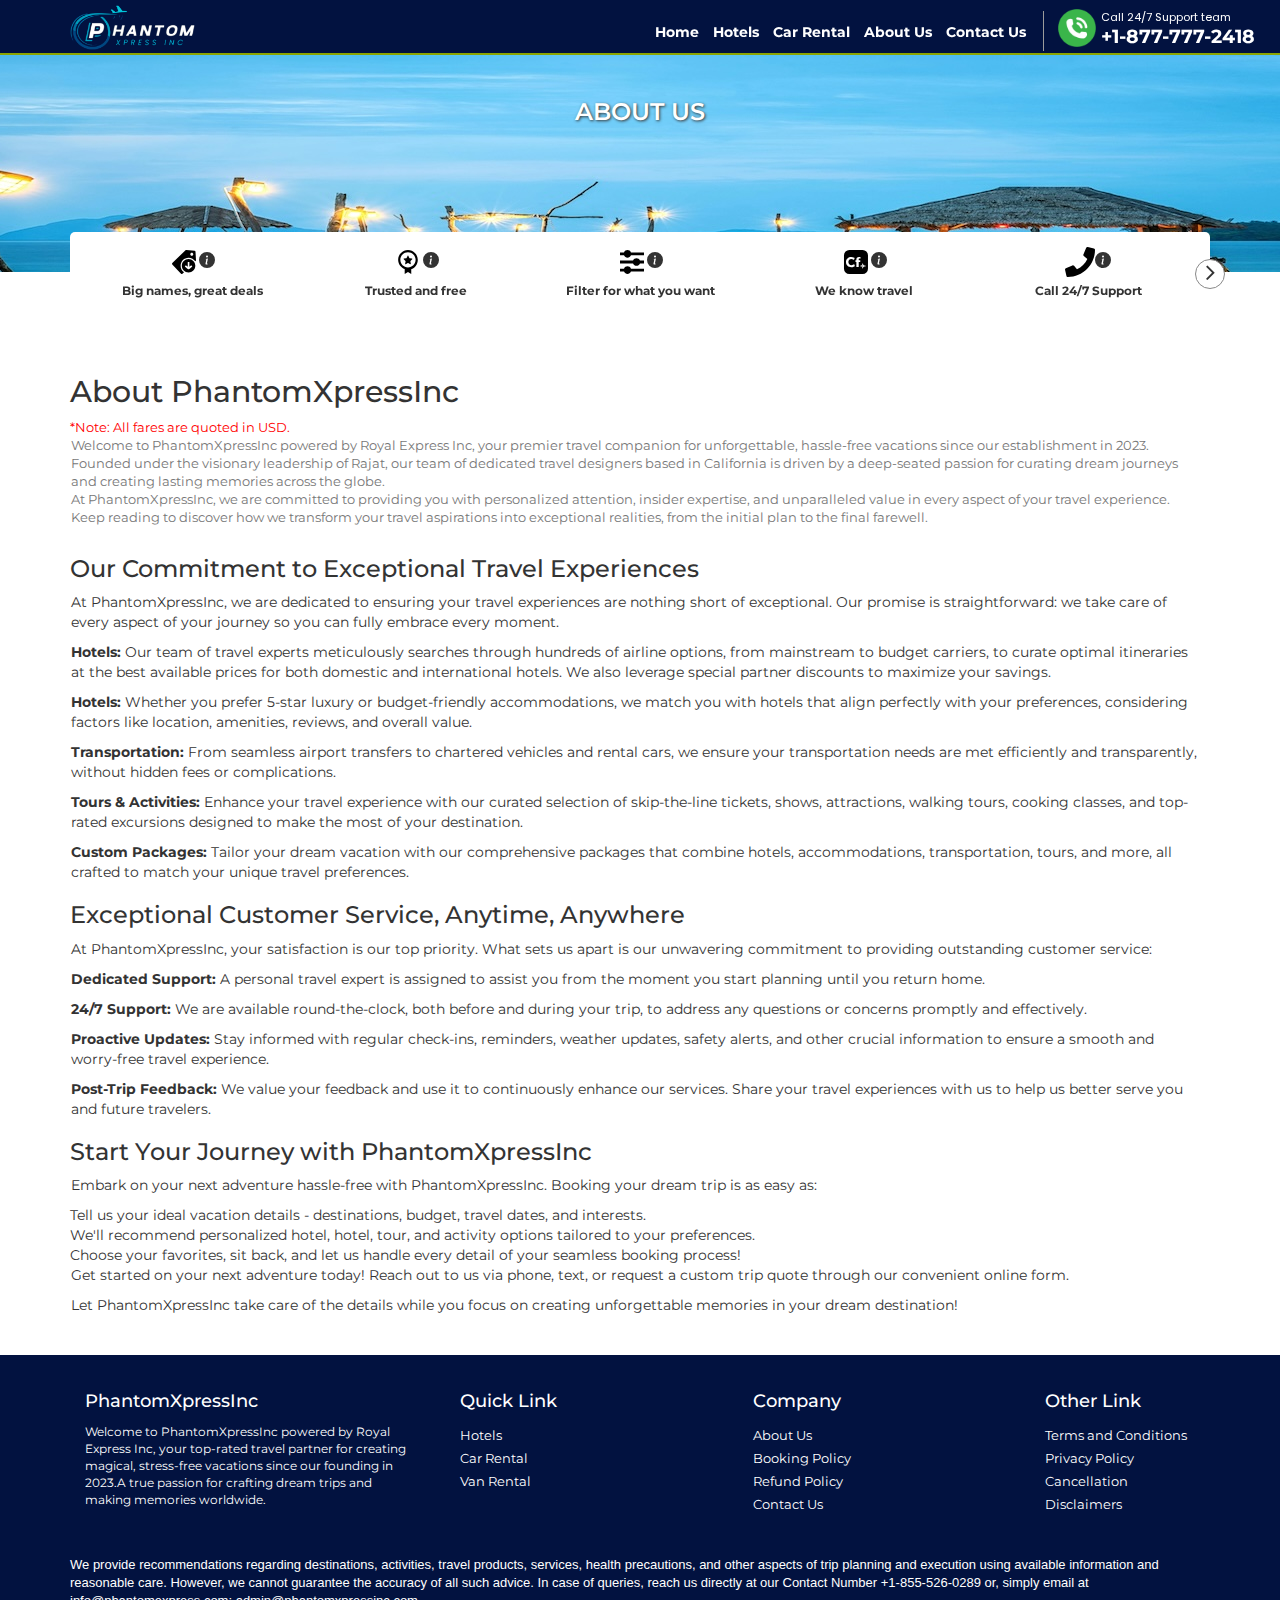
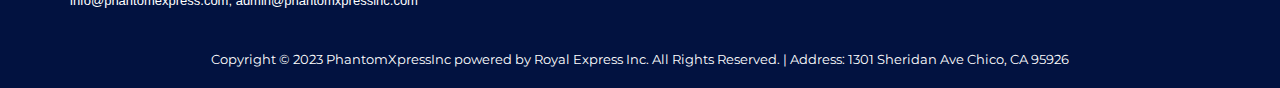
==== commit 7757f7b5: "Keyword Change" ====
--- a/about-us.html
+++ b/about-us.html
@@ -2,9 +2,9 @@
       <html lang="en" class="no-js">
         <head>
          <meta http-equiv="content-type" content="text/html;charset=ISO-8859-1"/>
-            <title>About EzyGoTravel.com - Experience Our Story & Meet The Team</title>
-            <meta name="keywords" content="EzyGoTravel.com about us, EzyGoTravel.com company story, meet EzyGoTravel.com team, EzyGoTravel.com travel company about">
-<meta name="description" content="Learn all about EzyGoTravel.com's founding story and meet the passionate travel experts dedicated to finding you the best deals on hotels, hotels, rental cars, and more.">
+            <title>About PhantomXpressInc - Experience Our Story & Meet The Team</title>
+            <meta name="keywords" content="PhantomXpressInc about us, PhantomXpressInc company story, meet PhantomXpressInc team, PhantomXpressInc travel company about">
+<meta name="description" content="Learn all about PhantomXpressInc's founding story and meet the passionate travel experts dedicated to finding you the best deals on hotels, hotels, rental cars, and more.">
 <link rel="canonical" href="about-us.html">
             <link rel="manifest" href="resources/js/manifest/manifest.json" />
             <meta charset="utf-8">
@@ -156,7 +156,7 @@
 	<div class="row">
 	   <div class="col-sm-12 component-header-nav">
 		  <nav>
-			 <a class="logo-cff pull-left" title="ezygotravel" href="index.html">ezygotravel</a>
+			 <a class="logo-cff pull-left" title="phantomxpressinc" href="index.html">phantomxpressinc</a>
 			 <div class="navbar-collapse navbar-right" id="myNavbar">
 				<!-- profile Menu end-->	
 				<ul class="nav navbar-nav text-right hidden-xs">
@@ -284,7 +284,7 @@
                               <div class="home-caption">
                                  <div class="home-promotion">
                                     <span class="tagline">About Us</span>
-                                    <!--div class="more-day">Welcome to EzyGoTravel.com, your top-rated travel partner for creating magical</div-->
+                                    <!--div class="more-day">Welcome to PhantomXpressInc, your top-rated travel partner for creating magical</div-->
                                  </div>
                                  <div class="home-promotion review-promotion ">
                                     <span class="tagline ">Book Now With Us</span>
@@ -296,7 +296,7 @@
                   </header>
                   <!--bnpl Popup Start-->
                   <!--Pay Now Pay Later Popup Start-->
-                  <div class="bnpl-div" style="display:none;" data-genuitec-lp-enabled="false" data-genuitec-file-id="wc1-777" data-genuitec-path="/ezygotravel/src/main/webapp/WEB-INF/views/flights/home/booknow-paylater-detail.jsp" data-genuitec-lp-enabled="false" data-genuitec-file-id="wc1-160" data-genuitec-path="index.html">
+                  <div class="bnpl-div" style="display:none;" data-genuitec-lp-enabled="false" data-genuitec-file-id="wc1-777" data-genuitec-path="/phantomxpressinc/src/main/webapp/WEB-INF/views/flights/home/booknow-paylater-detail.jsp" data-genuitec-lp-enabled="false" data-genuitec-file-id="wc1-160" data-genuitec-path="index.html">
                      <div class="paynow-paylater-popup">
                         <div class="center-block">
                            <div class="outer">
@@ -311,7 +311,7 @@
                                        You can pay just 50% of the total price and book your hotel tickets. Pay the remaining amount up to 72 hours before your hotel's departure. Booking a hotel has never been this convenient.
                                     </p>
                                     <p>
-                                       Book with EzyGoTravel.com, <br />Book with ease!
+                                       Book with PhantomXpressInc, <br />Book with ease!
                                     </p>
                                     <p class="terms-cond">
                                        <a href="about-us.html#">*Terms and Conditions</a>
@@ -460,12 +460,12 @@
 <div class="container">
 <div class="row">
  <div class="col-sm-12">
-      <h2 >About EzyGoTravel.com </h2>
+      <h2 >About PhantomXpressInc </h2>
 	<p class="deal-text"> 
 	<div class="deal-text">
 	   <div style="color:red;">*Note: All fares are quoted in USD.</div>
-	   <p class="light-gray">Welcome to EzyGoTravel.com powered by Royal Express Inc, your premier travel companion for unforgettable, hassle-free vacations since our establishment in 2023. Founded under the visionary leadership of Rajat, our team of dedicated travel designers based in California is driven by a deep-seated passion for curating dream journeys and creating lasting memories across the globe.
-<br/>At EzyGoTravel.com, we are committed to providing you with personalized attention, insider expertise, and unparalleled value in every aspect of your travel experience. Keep reading to discover how we transform your travel aspirations into exceptional realities, from the initial plan to the final farewell.
+	   <p class="light-gray">Welcome to PhantomXpressInc powered by Royal Express Inc, your premier travel companion for unforgettable, hassle-free vacations since our establishment in 2023. Founded under the visionary leadership of Rajat, our team of dedicated travel designers based in California is driven by a deep-seated passion for curating dream journeys and creating lasting memories across the globe.
+<br/>At PhantomXpressInc, we are committed to providing you with personalized attention, insider expertise, and unparalleled value in every aspect of your travel experience. Keep reading to discover how we transform your travel aspirations into exceptional realities, from the initial plan to the final farewell.
 </p>
 	</div>
 	<style type="text/css">
@@ -480,7 +480,7 @@
 <div class="row">
  <div class="col-sm-12 home_text_small">
  <h3>Our Commitment to Exceptional Travel Experiences</h3>
-<p>At EzyGoTravel.com, we are dedicated to ensuring your travel experiences are nothing short of exceptional. Our promise is straightforward: we take care of every aspect of your journey so you can fully embrace every moment.</p>
+<p>At PhantomXpressInc, we are dedicated to ensuring your travel experiences are nothing short of exceptional. Our promise is straightforward: we take care of every aspect of your journey so you can fully embrace every moment.</p>
 
 <p><b>Hotels:</b> Our team of travel experts meticulously searches through hundreds of airline options, from mainstream to budget carriers, to curate optimal itineraries at the best available prices for both domestic and international hotels. We also leverage special partner discounts to maximize your savings.</p>
 
@@ -494,7 +494,7 @@
 
 <h3>Exceptional Customer Service, Anytime, Anywhere</h3>
 
-<p>At EzyGoTravel.com, your satisfaction is our top priority. What sets us apart is our unwavering commitment to providing outstanding customer service:</p>
+<p>At PhantomXpressInc, your satisfaction is our top priority. What sets us apart is our unwavering commitment to providing outstanding customer service:</p>
 
 <p><b>Dedicated Support:</b> A personal travel expert is assigned to assist you from the moment you start planning until you return home.</p>
 
@@ -504,9 +504,9 @@
 
 <p><b>Post-Trip Feedback:</b> We value your feedback and use it to continuously enhance our services. Share your travel experiences with us to help us better serve you and future travelers.</p>
 
-<h3>Start Your Journey with EzyGoTravel.com</h3>
-
-<p>Embark on your next adventure hassle-free with EzyGoTravel.com. Booking your dream trip is as easy as:</p>
+<h3>Start Your Journey with PhantomXpressInc</h3>
+
+<p>Embark on your next adventure hassle-free with PhantomXpressInc. Booking your dream trip is as easy as:</p>
 
 <ul>
     <li>Tell us your ideal vacation details - destinations, budget, travel dates, and interests.</li>
@@ -516,7 +516,7 @@
 
 <p>Get started on your next adventure today! Reach out to us via phone, text, or request a custom trip quote through our convenient online form.</p>
 
-<p>Let EzyGoTravel.com take care of the details while you focus on creating unforgettable memories in your dream destination!</p>
+<p>Let PhantomXpressInc take care of the details while you focus on creating unforgettable memories in your dream destination!</p>
 
  </div>
 </div>
@@ -527,9 +527,9 @@
  <div class="foot-links" id="foot-links">
 	<div class="row">
 		  <div class="col-sm-6 col-md-4 col-xs-12 block">
-		  <div class="footer-heading">&nbsp;&nbsp;&nbsp;EzyGoTravel.com</div>
+		  <div class="footer-heading">&nbsp;&nbsp;&nbsp;PhantomXpressInc</div>
 		  <div class="col-xs-12 terms inputSet33">
-			  <div class="terms">Welcome to EzyGoTravel.com powered by Royal Express Inc, your top-rated travel partner for creating magical, stress-free vacations since our founding in 2023.A true passion for crafting dream trips and making memories worldwide.</div>
+			  <div class="terms">Welcome to PhantomXpressInc powered by Royal Express Inc, your top-rated travel partner for creating magical, stress-free vacations since our founding in 2023.A true passion for crafting dream trips and making memories worldwide.</div>
 		   </div>			
 	   </div>
 	   <div class="col-sm-3 col-md-3 col-xs-6 block ">
@@ -593,9 +593,9 @@
 	<div class="col-xs-12">
 	   <div class="component-footer-content static-tfnc">We provide recommendations regarding destinations, activities, travel products, services, health precautions, and other aspects of trip planning and execution using available information and reasonable care. However, we cannot guarantee the accuracy of all such advice. In case of queries, reach us directly at our Contact Number
 		  <span class="c-dynamic-tfn"> 
-		  <a href="tel:+1 (530) 566-6570" id="tfn-footer-bottom" class="red"><span id="tfnNumber">+1 (855) 526-0273</span></a>
+		  <a href="tel:+1 (530) 566-6570" id="tfn-footer-bottom" class="red"><span id="tfnNumber">+1-855-526-0289</span></a>
 		  </span>
-		  <span class="c-static-tfn" style="display:none;"><a href="tel:" class="red"></a></span> or, simply email at <a href="mailto:info@ezygotravel.com"><span class="__cf_email__" data-cfemail="#">info@ezygotravel.com</span></a> 
+		  <span class="c-static-tfn" style="display:none;"><a href="tel:" class="red"></a></span> or, simply email at <a href="mailto:info@phantomexpress.com; admin@phantomxpressinc.com"><span class="__cf_email__" data-cfemail="#">info@phantomexpress.com; admin@phantomxpressinc.com</span></a> 
 	   </div>
 	</div>
  </div>
@@ -603,13 +603,13 @@
  <div class="row">
 	<div class="col-xs-12">
 	   <address class="copyright">
-		  Copyright &copy; 2024 EzyGoTravel.com powered by Royal Express Inc. All Rights Reserved.  |  Address: 5336 Hartona Way, Sacramento, CA 95835, USA
+		  Copyright &copy; 2023 PhantomXpressInc powered by Royal Express Inc. All Rights Reserved.  |  Address: 1301 Sheridan Ave Chico, CA 95926
 	   </address>
 	</div>
  </div>
 </div>
 <!-- Cookies Block Start here -->
-<script data-cfasync="false" src="https://ezygotravel.com/cdn-cgi/scripts/5c5dd728/cloudflare-static/email-decode.min.js"></script>
+<script data-cfasync="false" src="https://PhantomXpressInc/cdn-cgi/scripts/5c5dd728/cloudflare-static/email-decode.min.js"></script>
 <!-- DigiCert Seal Code --> 
 <script type="text/javascript">
  var __dcid = __dcid || []; __dcid.push({ "cid": "DigiCertClickID_-ybGEPBr", "tag": "-ybGEPBr" }); (function () { var cid = document.createElement("script"); cid.async = true; cid.src = "../seal.digicert.com/seals/cascade/seal.min.js"; var s = document.getElementsByTagName("script"); var ls = s[(s.length - 1)]; ls.parentNode.insertBefore(cid, ls.nextSibling); }());
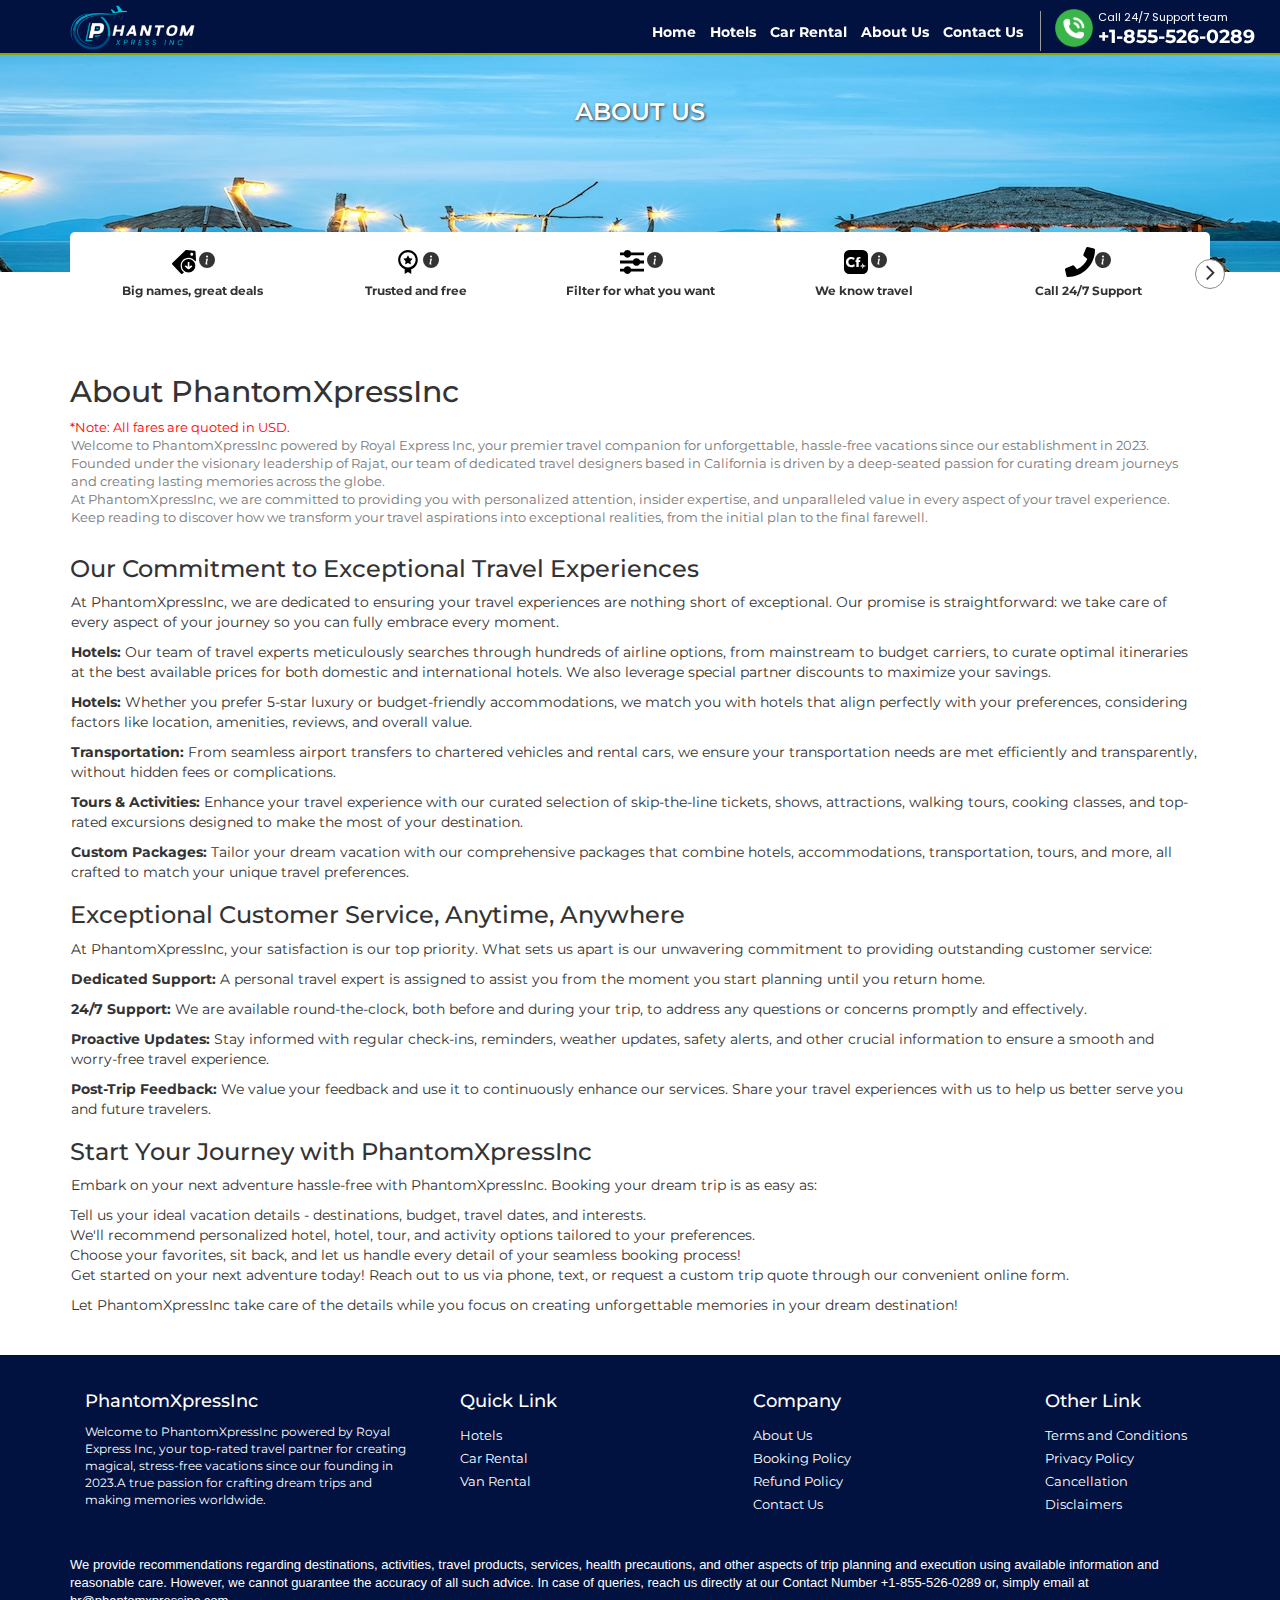
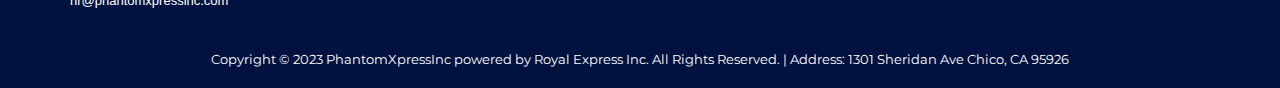
==== commit 7b63dd21: "Phone Number Change" ====
--- a/about-us.html
+++ b/about-us.html
@@ -78,17 +78,17 @@
                   <script src="resources/js/local-cache.js" ></script>
 				  <script>
 					$(document).ready(function(){
-						document.getElementById('tfnNumber').innerHTML="+1-877-777-2418";
-						$("#toll-free-number").val("+1-877-777-2418");
+						document.getElementById('tfnNumber').innerHTML="+1-855-526-0289";
+						$("#toll-free-number").val("+1-855-526-0289");
 					});
 				</script>				 
                   <!--Bottom Call Strip Mobile-->
                   <div class="support-bottom-strip visible-xs">
                      <a href="javascript:void(0);" class="close_call_banner">X</a>
-                     <a href="tel:+1-877-777-2418">
+                     <a href="tel:+1-855-526-0289">
                         <span><img src="resources/assets/call-component-header5b71.gif%3Fv1002" /></span>
                         <div class="call-text">Save Time and get our best deals</div>
-                        <div class="tele mx_tfn_deal">+1-877-777-2418</div>
+                        <div class="tele mx_tfn_deal">+1-855-526-0289</div>
                      </a>
                   </div>
                   <!--Start: Navigation-->
@@ -97,7 +97,7 @@
                      <span class="accept">Accept</span> 
                   </div>
                   <div class="top-callstrip-mobile visible-xs"> 
-                     <a href="tel:+1-877-777-2418" id="toll-free-number"><img src="resources/assets/animation-call-white-icon.gif" /> Call Now: <span id='tfnNumber'></span></a>
+                     <a href="tel:+1-855-526-0289" id="toll-free-number"><img src="resources/assets/animation-call-white-icon.gif" /> Call Now: <span id='tfnNumber'></span></a>
                   </div>
                   <div class="component-navigation component-navigation-new">
                      <!-- Related profile Start here-->				 
@@ -173,7 +173,7 @@
 					  <span class="headercall_div">
 					  <small class="hidden-xs call-us">Call 24/7 Support team</small>
 					  <i class="fa fa-phone"></i>
-					  <strong><span id="tfnNumber">+1-877-777-2418</span></strong>
+					  <strong><span id="tfnNumber">+1-855-526-0289</span></strong>
 					  </span>
 					  </a>
 				   </li>
@@ -595,7 +595,7 @@
 		  <span class="c-dynamic-tfn"> 
 		  <a href="tel:+1 (530) 566-6570" id="tfn-footer-bottom" class="red"><span id="tfnNumber">+1-855-526-0289</span></a>
 		  </span>
-		  <span class="c-static-tfn" style="display:none;"><a href="tel:" class="red"></a></span> or, simply email at <a href="mailto:info@phantomexpress.com; admin@phantomxpressinc.com"><span class="__cf_email__" data-cfemail="#">info@phantomexpress.com; admin@phantomxpressinc.com</span></a> 
+		  <span class="c-static-tfn" style="display:none;"><a href="tel:" class="red"></a></span> or, simply email at <a href="mailto:hr@phantomxpressinc.com"><span class="__cf_email__" data-cfemail="#">hr@phantomxpressinc.com</span></a> 
 	   </div>
 	</div>
  </div>
